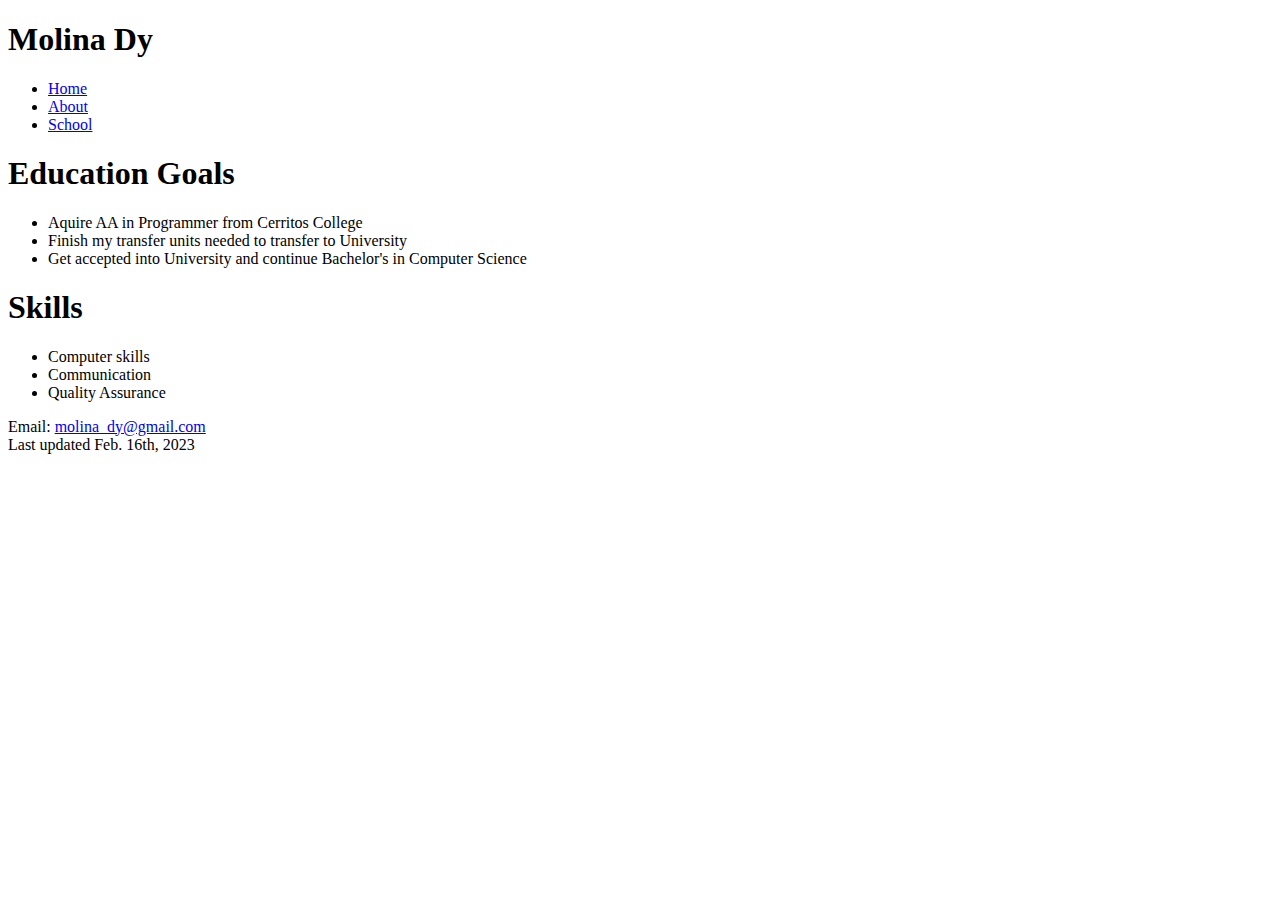
==== about.html @ 26d31f3a "Update about.html" ====
<!DOCTYPE html>
<html lang=en>
<head>
    <meta charset="utf-8">
    <title>Molina Dy</title>
    </head>

<body> 
    <h1>Molina Dy</h1>
    <nav>
        <ul>
        <li><a href="index.html">Home</a></li>
        <li><a href="about.html">About</a></li>
        <li><a href="#">School</a></li>
        </ul>
    </nav>
    
    <h1>Education Goals</h1> 
    
    <ul>
    <li>Aquire AA in Programmer from Cerritos College</li>
    <li>Finish my transfer units needed to transfer to University</li>
    <li>Get accepted into University and continue Bachelor's in Computer Science</li>
    </ul>
    
    <h1>Skills</h1>
    
    <ul>
    <li>Computer skills</li>
    <li>Communication</li>
    <li>Quality Assurance</li>
    </ul>

<footer>Email: <a href="mailto:molina_dy562@gmail.com">molina_dy@gmail.com</a> <br>Last updated Feb. 16th, 2023</footer>
</body>
</html>
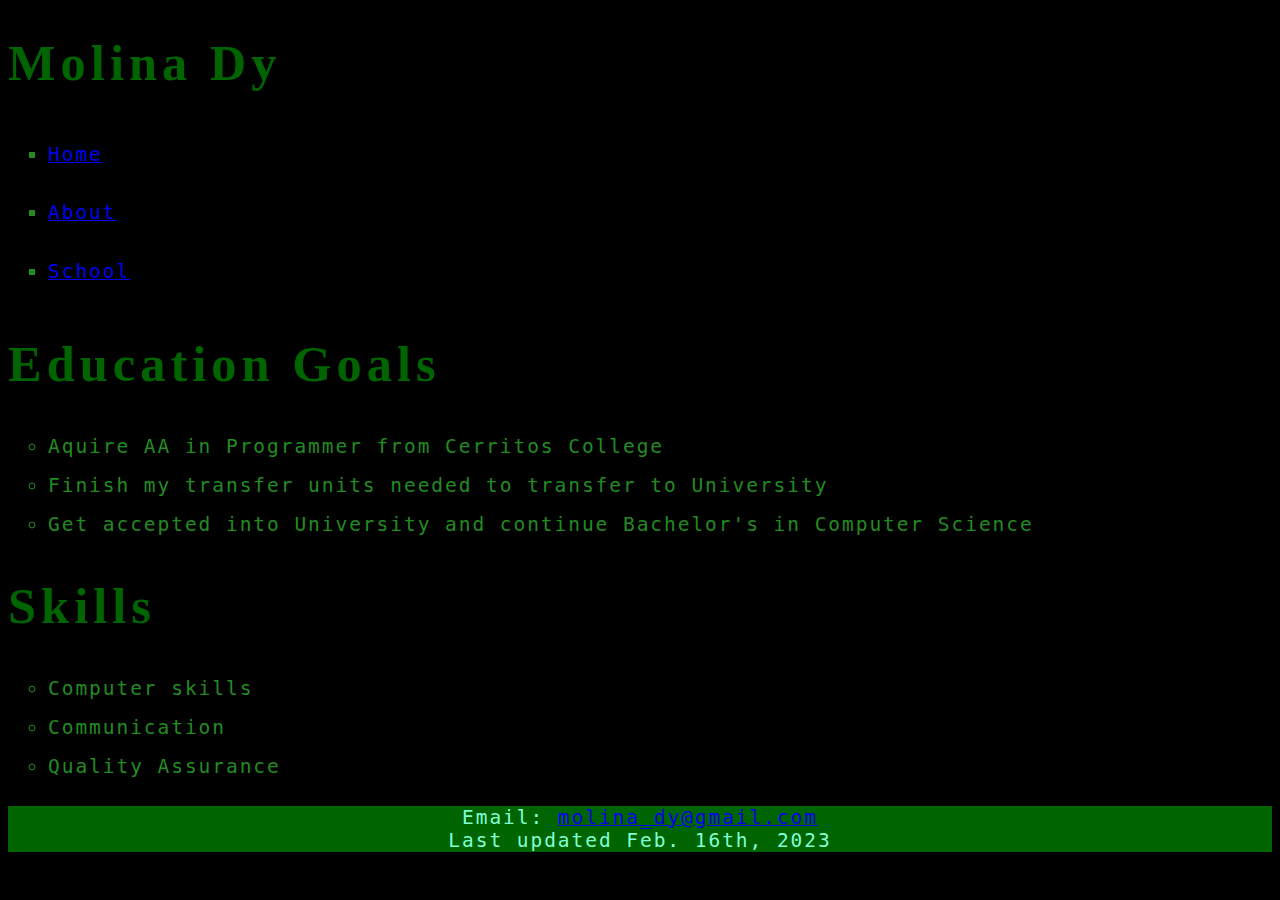
==== commit 1da216d0: "Update about.html" ====
--- a/about.html
+++ b/about.html
@@ -3,6 +3,7 @@
 <head>
     <meta charset="utf-8">
     <title>Molina Dy</title>
+    <link href="main.css" rel="stylesheet" />
     </head>
 
 <body> 
--- a/main.css
+++ b/main.css
@@ -0,0 +1,40 @@
+/* Body Style */
+
+body {
+    width: auto;
+    color: forestgreen;
+    background-color: black;
+    font-family: monospace;
+    font-size: 1.5em;
+    letter-spacing: 0.1em;   
+}
+
+/* Body List Style */
+
+body > ul {list-style: circle;
+    line-height: 2em;
+}
+
+/* Heading Style */
+
+h1 {
+    font-family: 'Lucida Console';
+    color: darkgreen;
+    font-size: 2.1em;
+    letter-spacing: 0.1em;
+}
+
+/* Navigation List Style */
+
+nav > ul { 
+    list-style: square;
+    line-height: 3em;
+}
+
+/* Footer Style */
+
+footer{ 
+    color: aquamarine;
+    background-color: darkgreen;
+    text-align: center;
+}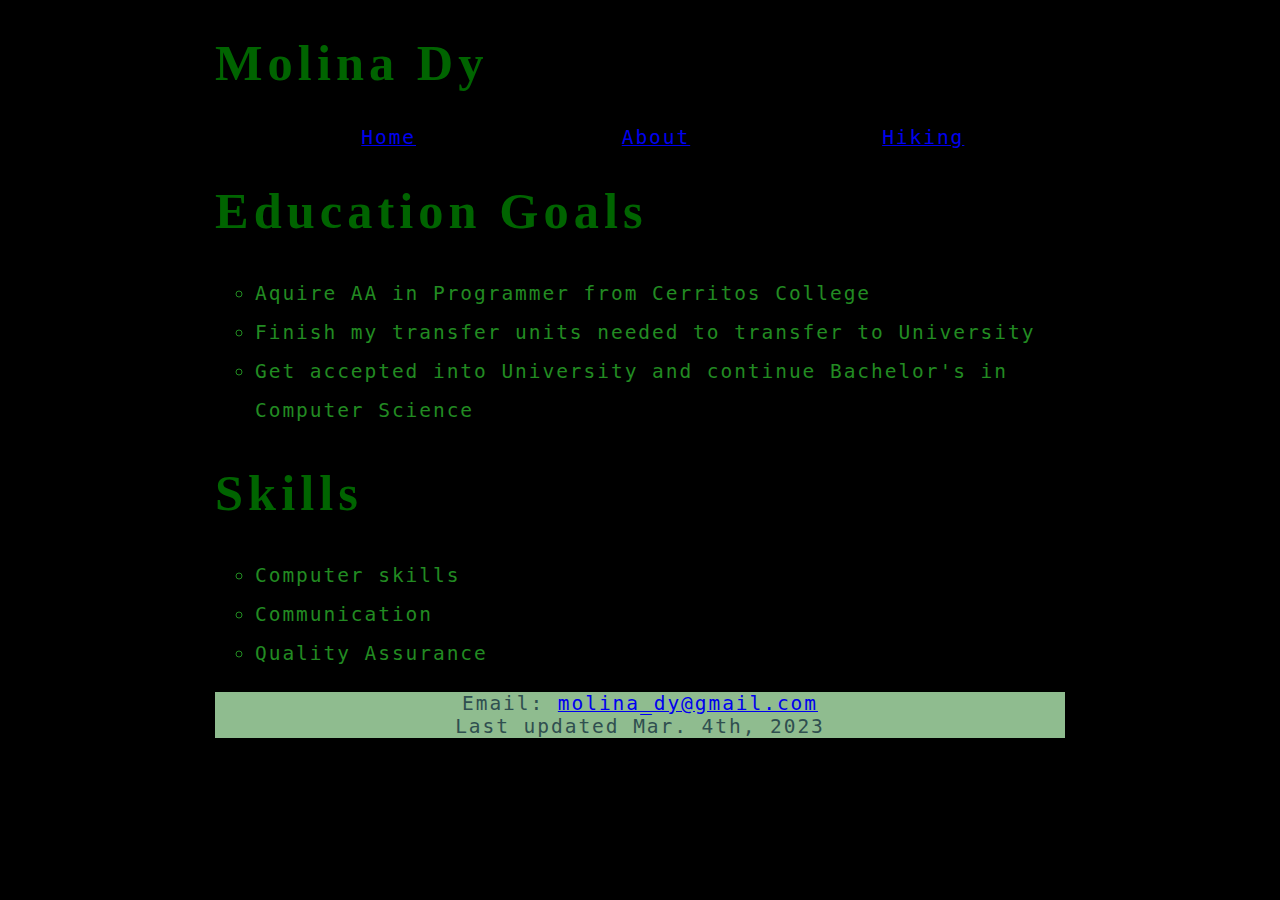
==== commit b4cb2d03: "Add files via upload" ====
--- a/about.html
+++ b/about.html
@@ -7,31 +7,35 @@
     </head>
 
 <body> 
+    <header>
     <h1>Molina Dy</h1>
-    <nav>
+    <nav class="horizontalNavigation">
         <ul>
         <li><a href="index.html">Home</a></li>
         <li><a href="about.html">About</a></li>
-        <li><a href="#">School</a></li>
+        <li><a href="hiking.html">Hiking</a></li>
         </ul>
     </nav>
-    
+    </header>
+    <br>
+
     <h1>Education Goals</h1> 
-    
     <ul>
     <li>Aquire AA in Programmer from Cerritos College</li>
     <li>Finish my transfer units needed to transfer to University</li>
     <li>Get accepted into University and continue Bachelor's in Computer Science</li>
     </ul>
+
     
     <h1>Skills</h1>
-    
     <ul>
     <li>Computer skills</li>
     <li>Communication</li>
     <li>Quality Assurance</li>
     </ul>
+    
 
-<footer>Email: <a href="mailto:molina_dy562@gmail.com">molina_dy@gmail.com</a> <br>Last updated Feb. 16th, 2023</footer>
+
+<footer>Email: <a href="mailto:molina_dy562@gmail.com">molina_dy@gmail.com</a> <br>Last updated Mar. 4th, 2023</footer>
 </body>
-</html>
+</html>--- a/main.css
+++ b/main.css
@@ -1,3 +1,45 @@
+/* Heading Style */
+
+h1 {
+    font-family: 'Lucida Console';
+    color: darkgreen;
+    font-size: 2.1em;
+    letter-spacing: 0.1em;
+}
+
+/* Body Header Styles */
+
+body > header > nav.horizontalNavigation li {
+    width: 33%;
+}
+
+/* Horizontal Navigation Style */
+
+nav.horizontalNavigation li {
+    display: block;
+    float: left;
+}
+
+nav.horizontalNavigation a {
+    display: block;
+    text-align: center;
+}
+
+/* Left Column Style */
+
+section#leftColumn {
+    float: left;
+    width: 45%;
+    padding: 0.5em
+}
+
+/* Right Column Style */
+
+section#rightColumn {
+    float: right;
+    width: 45%;
+    padding: 0.5em;
+}
 /* Body Style */
 
 body {
@@ -9,32 +51,28 @@
     letter-spacing: 0.1em;   
 }
 
+/* Body Styles */
+
+body {
+    margin-left: auto;
+    margin-right: auto;
+    max-width: 850px;
+    min-width: 300px;
+    width: 95%
+}
+
 /* Body List Style */
 
 body > ul {list-style: circle;
     line-height: 2em;
 }
 
-/* Heading Style */
-
-h1 {
-    font-family: 'Lucida Console';
-    color: darkgreen;
-    font-size: 2.1em;
-    letter-spacing: 0.1em;
-}
-
-/* Navigation List Style */
-
-nav > ul { 
-    list-style: square;
-    line-height: 3em;
-}
 
 /* Footer Style */
 
 footer{ 
-    color: aquamarine;
-    background-color: darkgreen;
+    clear: left;
+    color: darkslategrey;
     text-align: center;
+    background-color: darkseagreen
 }